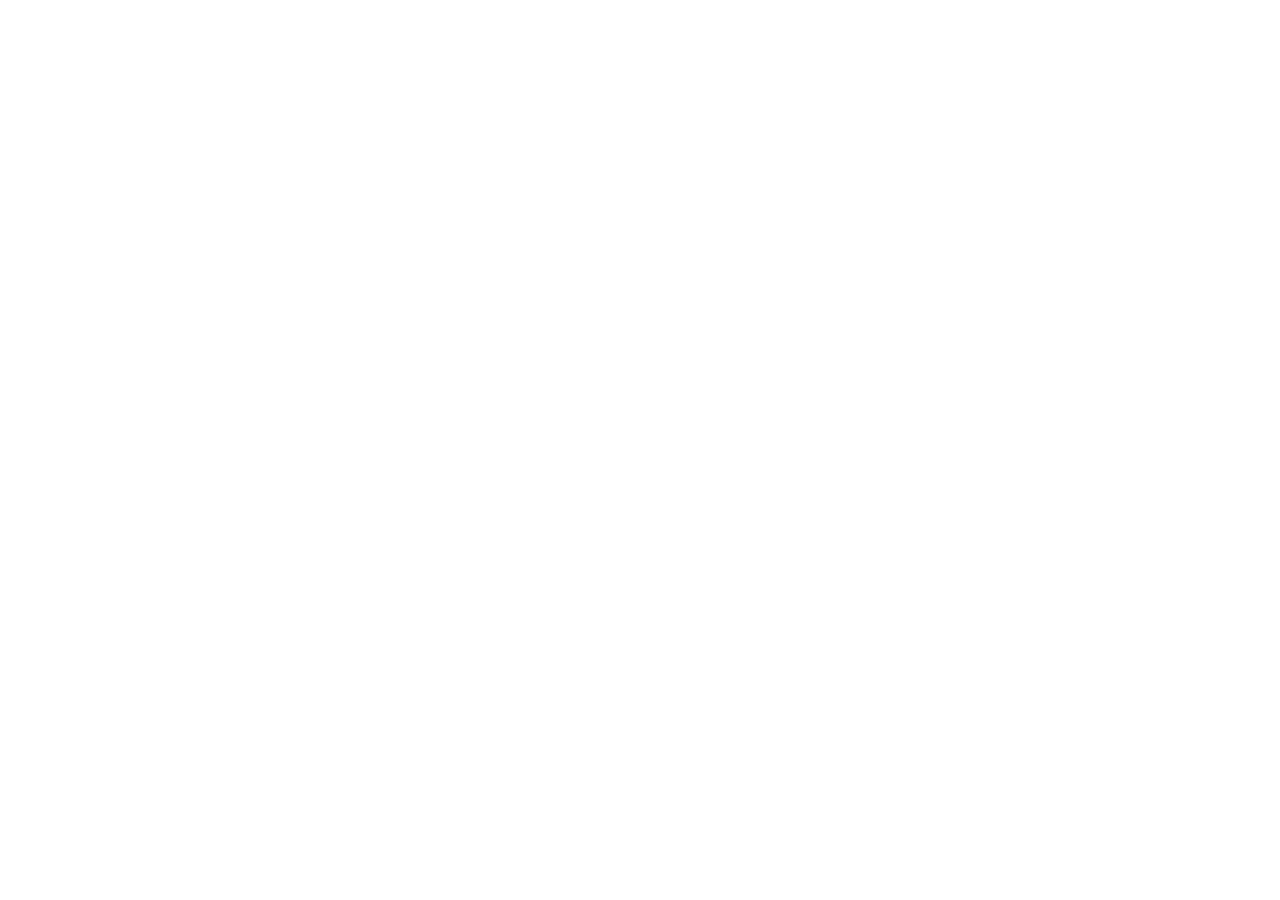
==== index.html @ c256ea4d "Inicialização do TCC" ====
<!DOCTYPE html>
<html lang="en">
<head>
    <meta charset="UTF-8">
    <meta name="viewport" content="width=device-width, initial-scale=1.0">
    <link rel="stylesheet" href="Styles/index.css">
    <title>Doe +</title>
</head>
<body>
    
    
</body>
</html>
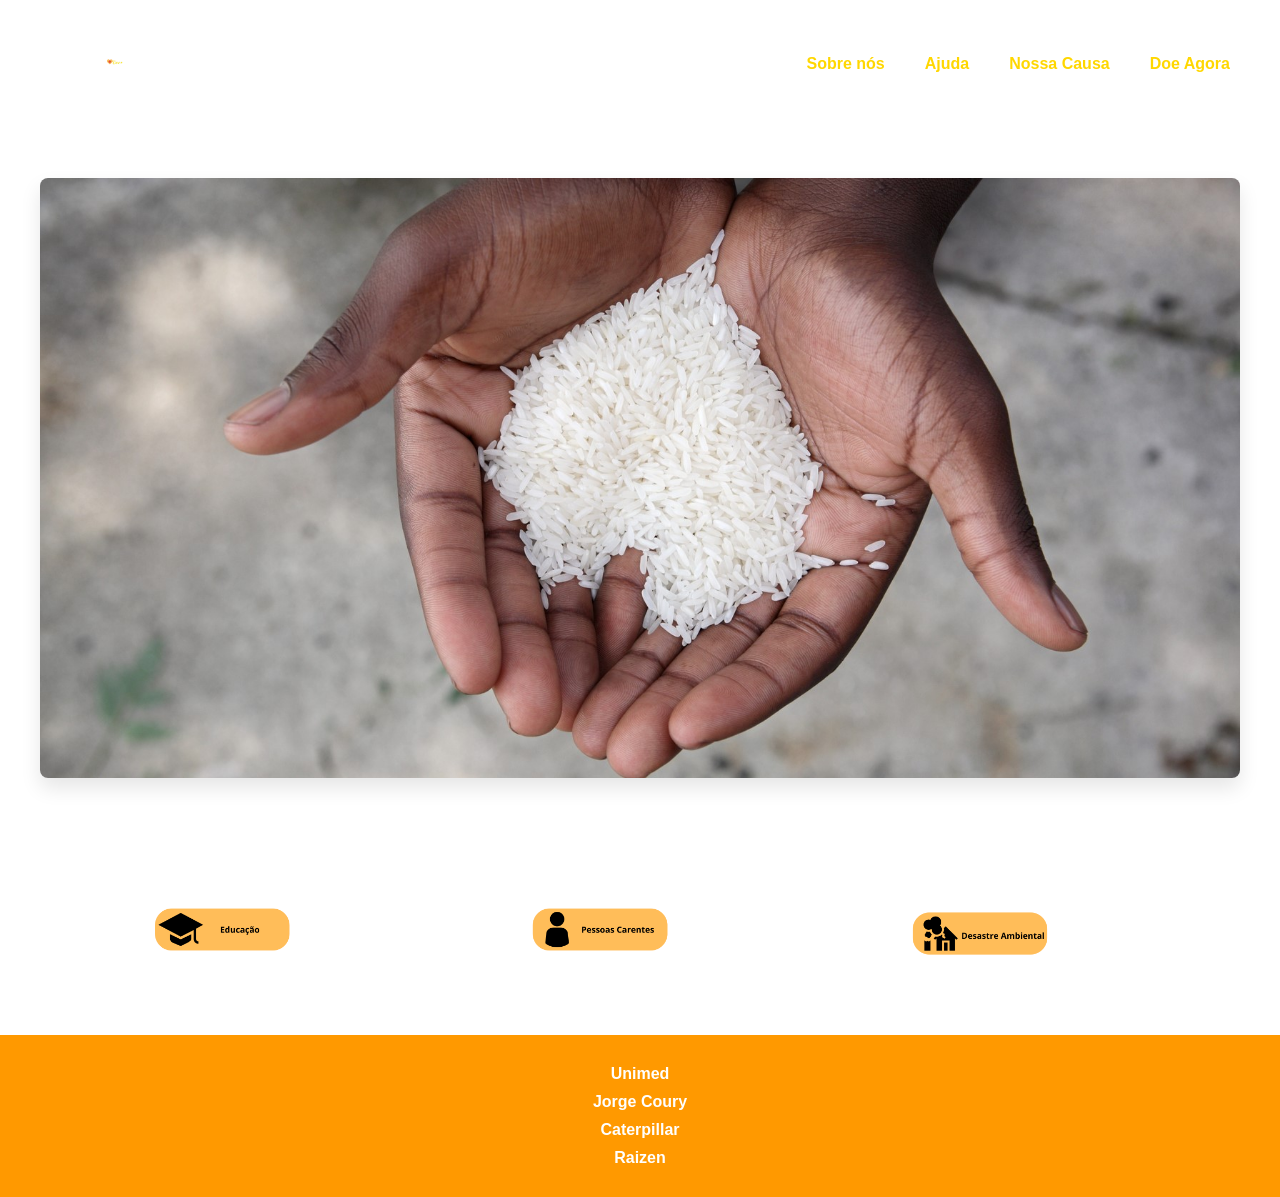
==== commit 4c8c71de: "alterações do codigo" ====
--- a/index.html
+++ b/index.html
@@ -1,13 +1,54 @@
 <!DOCTYPE html>
-<html lang="en">
+<html lang="pt-br">
 <head>
     <meta charset="UTF-8">
     <meta name="viewport" content="width=device-width, initial-scale=1.0">
-    <link rel="stylesheet" href="Styles/index.css">
+    <link rel="stylesheet" href="./styles/estilizacao.css">
     <title>Doe +</title>
 </head>
 <body>
-    
-    
+   <header class="container-cabecalho">
+        <!-- Envolvendo a logo em uma div -->
+        <div class="logo-container">
+            <img class="logo" src="./assents/Nosso Projeto vem da necessidade dos mais carentes. (1).png" alt="Logo da empresa">
+        </div>
+        <nav>
+            <a href="./Sobre.nos.html">Sobre nós</a>
+            <a href="./Ajuda.html">Ajuda</a>
+            <a class="link1" href="nossa.causa.html">Nossa Causa</a>
+            <a class="link2" href="./Doe.agora.html">Doe Agora</a>
+        </nav>
+   </header>
+
+
+   
+
+<main>
+    <div class="imagem-da-tela-inicial">
+        <img src="./assents/Teste.jpg" alt="escrita" > 
+    </div>
+    <div class="Categoria-de-direcionamento">
+        <img src="./assents/2.png" alt="">
+        <img src="./assents/3.png" alt="">
+        <img src="./assents/4.png" alt="">
+    </div>
+
+</main>
+
+
+
+
+<footer class="rodape">
+<div class="empresas">
+    <p>Unimed</p>
+    <p>Jorge Coury</p>
+    <p>Caterpillar</p>
+    <p>Raizen</p>
+</div>
+
+
+
+</footer>
+
 </body>
-</html>+</html>
--- a/styles/estilizacao.css
+++ b/styles/estilizacao.css
@@ -0,0 +1,118 @@
+/* Reset básico de margem e padding */
+* {
+    margin: 0;
+    padding: 0;
+    box-sizing: border-box;
+}
+
+/* Define o cabeçalho */
+.container-cabecalho {
+    display: flex;
+    justify-content: space-between;
+    align-items: center;
+    padding: 20px 40px;
+    background-color: white; /* Fundo escuro */
+}
+
+.logo-container img {
+    width: 150px; /* Ajuste o tamanho da logo */
+    height: auto;
+    background-color: #282828; /* Fundo da logo para combinar com o fundo da página */
+    border-radius: 8px;
+}
+
+nav {
+    display: flex;
+    gap: 20px;
+}
+
+nav a {
+    text-decoration: none;
+    color: #FFD700; /* Cor dourada */
+    font-weight: bold;
+    padding: 10px;
+    transition: color 0.3s ease, border-bottom 0.3s ease;
+}
+
+nav a:hover {
+    color: #fff;
+    border-bottom: 2px solid #FFD700; /* Destaque com borda dourada */
+}
+
+/* Estilização do conteúdo principal */
+main {
+    text-align: center;
+    margin-top: 50px;
+}
+
+/* Imagem de capa */
+.imagem-da-tela-inicial img {
+    width: 100%;
+    max-width: 1200px;
+    height: auto;
+    border-radius: 8px;
+    box-shadow: 0 10px 20px rgba(0, 0, 0, 0.1);
+}
+
+/* Categoria de direcionamento */
+.Categoria-de-direcionamento {
+    display: flex;
+    justify-content: flex-start; /* Alinha as imagens à esquerda */
+    gap: 20px;
+    margin-top: 50px;
+    padding: 0 40px;
+}
+
+.Categoria-de-direcionamento img {
+    width: 30%;
+    height: auto;
+    object-fit: cover;
+    border-radius: 8px;
+   
+}
+
+/* Rodapé */
+.rodape {
+    background-color:rgb(255, 153, 0);
+    color: #fff;
+    padding: 20px;
+    text-align: center;
+}
+
+.rodape .empresas p {
+    margin: 10px 0;
+    font-weight: bold;
+}
+
+/* Responsividade */
+@media (max-width: 768px) {
+    .container-cabecalho {
+        flex-direction: column;
+        text-align: center;
+    }
+
+    .Categoria-de-direcionamento {
+        flex-direction: column;
+        gap: 20px;
+        padding: 0 20px;
+        background-color: #333;
+    }
+
+    .Categoria-de-direcionamento img {
+        width: 80%;
+    }
+
+    nav {
+        flex-direction: column;
+    }
+
+    nav a {
+        margin-bottom: 10px;
+    }
+}
+
+/* Corpo da página */
+body {
+    background-color: white; /* Cor de fundo da página */
+    font-family: Arial, sans-serif;
+}
